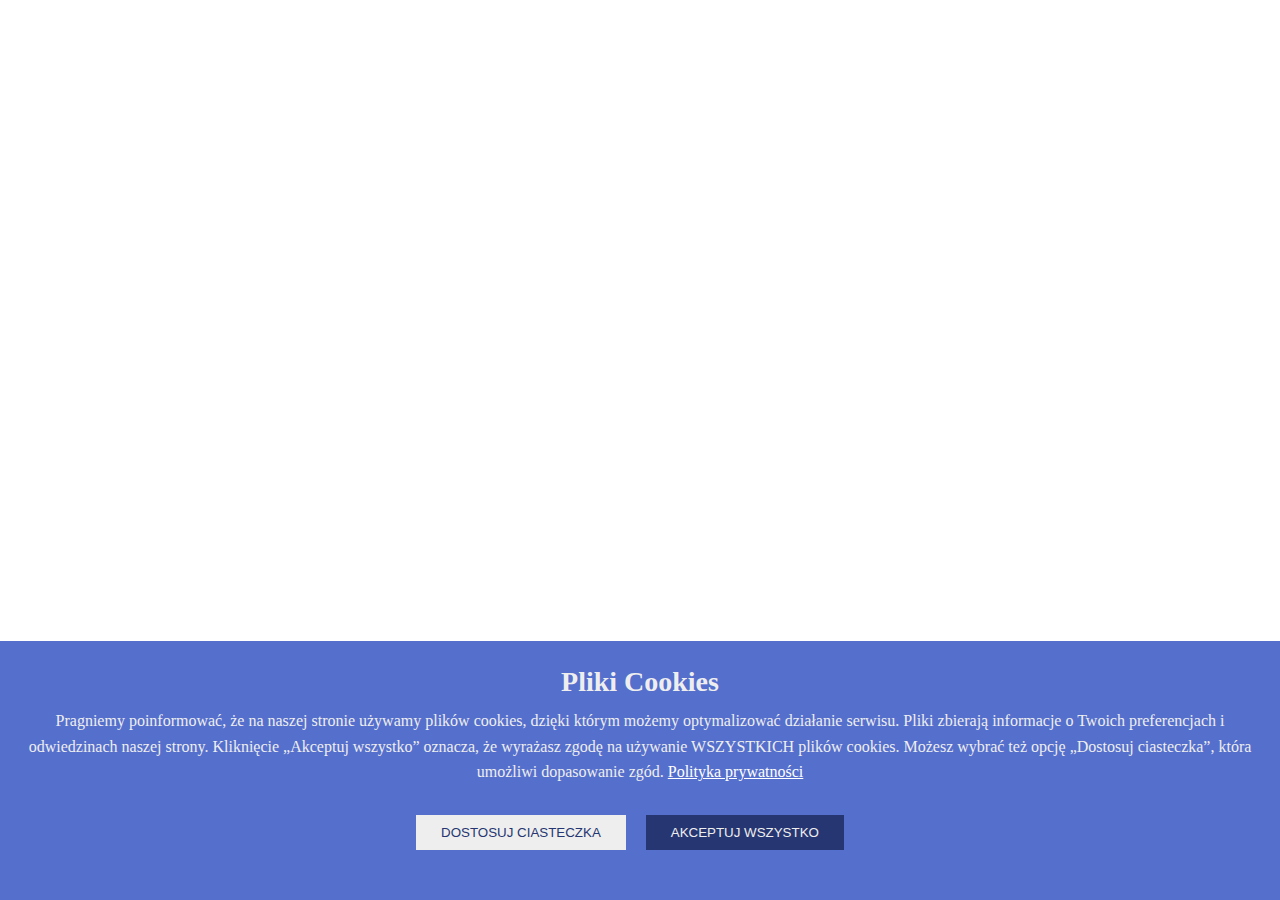
==== index.html @ 82815fd9 "first commit" ====
<!-- Pierwsza stopka -->

<head>
    <link rel="stylesheet" href="style.css">

    <meta name="viewport" content="width=device-width, initial-scale=1.0">

</head>

<body>

    <div id="cookie-banner">
        <h4>Pliki Cookies</h4>
        <p>Pragniemy poinformować, że na naszej stronie używamy plików cookies, dzięki którym możemy optymalizować działanie serwisu. Pliki zbierają informacje o Twoich preferencjach i odwiedzinach naszej strony. Kliknięcie „Akceptuj wszystko” oznacza, że
            wyrażasz zgodę na używanie WSZYSTKICH plików cookies. Możesz wybrać też opcję „Dostosuj ciasteczka”, która umożliwi dopasowanie zgód.
            <a class="btn-pp" href="../polityka_prywatnosci.html">Polityka prywatności</a></p>

        <div class="btn-box">
            <button class="btn-cookies btn-cookies-special" id="cookie-settings">Dostosuj ciasteczka</button>
            <button class="btn-cookies" id="cookie-accept-all">Akceptuj wszystko</button>
        </div>
    </div>

    <div id="cookie-customize-modal">
        <div id="modal-content">
            <h2 class="cookie-customize-modal-head">Omówienie używanych plików cookies</h2>
            <p>Nasza witryna korzysta z pików cookies aby lepiej działa. Dodatkowo, do celów analitycznych oraz reklamowych, używamy pliki firm </p>
            <div class="modal-cookie-box">
                <button class="toggle-cookie-btn" id="toggle-cookie-description">+</button>
                <label for="customize-cookie ">
            Podstawowe ciasteczka
            <input type="checkbox" id="customize-cookie"> 
        </label>
            </div>
            <div class="modal-description" id="cookie-description">
                <p> Podstawowe ciasteczka, zwane też plikami cookies, to małe fragmenty danych przechowywane na Twoim urządzeniu podczas korzystania z naszej strony internetowej. Są to proste pliki tekstowe, które mają istotne zastosowania:</p>
                <ul>
                    <li> Zachowanie preferencji: Zapamiętują Twoje ustawienia, takie jak język strony, co pozwala dostosować witrynę do Twoich potrzeb.
                    </li>
                    <li> Śledzenie sesji: Monitorują Twoją aktywność na stronie, co pozwala na płynne przemieszczanie się między stronami.
                    </li>
                    <li> Analiza statystyk: Pomagają nam zbierać anonimowe dane statystyczne na temat korzystania z witryny.
                    </li>

                </ul>

                Podstawowe ciasteczka nie przechowują danych osobowych i są bezpieczne w użyciu. Zapoznaj się z naszą <a href="../polityka_prywatnosci.html"> polityką prywatności</a> w razie pytań na ten temat.
            </div>
            <br>
            <div class="modal-cookie-box">
                <button class="toggle-cookie-btn" id="toggle-analytics-ads-description">+</button>
                <label for="customize-analytics-ads">
            Analityczne | Reklamowe
            <input type="checkbox" id="customize-analytics-ads"> 
        </label>
            </div>
            <div class="modal-description" id="analytics-ads-description">
                <p>Analityczne pliki cookie służą do zrozumienia, w jaki sposób odwiedzający wchodzą w interakcję ze stroną internetową. Te pliki cookie pomagają w dostarczaniu informacji na temat wskaźników liczby odwiedzających, współczynnika odrzuceń,
                    źródła ruchu itp.</p>
                <p>Reklamowe pliki cookie służą do dostarczania odwiedzającym odpowiednich reklam i kampanii marketingowych. Te pliki cookie śledzą odwiedzających na stronach internetowych i zbierają informacje w celu dostarczania dostosowanych reklam.
                    <a
                        target="_blank" href="https://policies.google.com/technologies/partner-sites">Polityka prywatności Google Analytics.</a>
                </p>


            </div>
            <br>
            <button class="btn-cookies" id="save-custom-settings">Zapisz ustawienia</button>
            <button id="close-modal">X</button>
        </div>
    </div>
</body>


<script>
    function toggleDescriptionButton(buttonId, descriptionId) {
        const description = document.getElementById(descriptionId);
        const button = document.getElementById(buttonId);

        if (description.style.display === 'none') {
            description.style.display = 'block';
            button.textContent = '-';
        } else {
            description.style.display = 'none';
            button.textContent = '+';
        }
    }

    // Obsługa przycisku "Pokaż/ukryj opis" dla "Podstawowe ciasteczka"
    document.getElementById('toggle-cookie-description').addEventListener('click', function() {
        toggleDescriptionButton('toggle-cookie-description', 'cookie-description');
    });

    // Obsługa przycisku "Pokaż/ukryj opis" dla "Analityczne | Reklamowe"
    document.getElementById('toggle-analytics-ads-description').addEventListener('click', function() {
        toggleDescriptionButton('toggle-analytics-ads-description', 'analytics-ads-description');
    });


    // Funkcja do ustawiania ciasteczek zgodnie z wyborem użytkownika
    function setCookieConsent(cookieName, consent) {
        const date = new Date();
        date.setFullYear(date.getFullYear() + 1); // Ustal ważność ciasteczek na rok
        const cookieValue = consent ? "true" : "false";
        document.cookie = `${cookieName}=${cookieValue}; expires=${date.toUTCString()}; path=/`;
    }

    // Funkcja do odczytywania ciasteczek
    function getCookieValue(cookieName) {
        const name = `${cookieName}=`;
        const cookies = document.cookie.split(';');
        for (let i = 0; i < cookies.length; i++) {
            const cookie = cookies[i].trim();
            if (cookie.indexOf(name) === 0) {
                return cookie.substring(name.length, cookie.length);
            }
        }
        return null;
    }

    // Obsługa przycisku "Akceptuj wszystko"
    document.getElementById('cookie-accept-all').addEventListener('click', function() {
        setCookieConsent('cookieConsent', true);
        setCookieConsent('cookieAnalytics', true);
        setCookieConsent('cookieAds', true);
        hideCookieBanner()
    });

    // Funkcja do ukrywania banera z informacją o ciasteczkach
    function hideCookieBanner() {
        document.getElementById('cookie-banner').style.display = 'none';
    }

    // Sprawdź, czy użytkownik wcześniej wyraził zgodę na ciasteczka i ukryj banner w razie potrzeby
    const cookieConsent = getCookieValue('cookieConsent');
    if ((cookieConsent === 'true') || (cookieConsent === 'false')) {
        hideCookieBanner();
    }

    // Funkcja do ustawiania ciasteczek zgodnie z wyborem użytkownika
    function setCookieConsent(cookieName, consent) {
        const date = new Date();
        date.setFullYear(date.getFullYear() + 1); // Ustal ważność ciasteczek na rok
        const cookieValue = consent ? "true" : "false";
        document.cookie = `${cookieName}=${cookieValue}; expires=${date.toUTCString()}; path=/`;
    }

    // Funkcja do odczytywania ciasteczek
    function getCookieValue(cookieName) {
        const name = `${cookieName}=`;
        const cookies = document.cookie.split(';');
        for (let i = 0; i < cookies.length; i++) {
            const cookie = cookies[i].trim();
            if (cookie.indexOf(name) === 0) {
                return cookie.substring(name.length, cookie.length);
            }
        }
        return null;
    }

    // Funkcja do zapisywania ustawień ciasteczek
    function saveCookieSettings() {
        const customizeCookie = document.getElementById('customize-cookie').checked;
        const customizeAnalitiscAndAds = document.getElementById('customize-analytics-ads').checked;

        // Zapisz flagi ciasteczek na podstawie wyboru użytkownika
        setCookieConsent('cookieConsent', customizeCookie);
        setCookieConsent('cookieAnalytics', customizeAnalitiscAndAds);
        setCookieConsent('cookieAds', customizeAnalitiscAndAds);

        // Zamknij modal
        closeCookieCustomizeModal();
    }

    // Funkcja do pokazywania modalu
    function showCookieCustomizeModal() {
        document.getElementById('cookie-customize-modal').style.display = 'block';
    }

    // Funkcja do zamykania modalu
    function closeCookieCustomizeModal() {
        document.getElementById('cookie-customize-modal').style.display = 'none';
    }

    // Obsługa przycisku "Dostosuj"
    document.getElementById('cookie-settings').addEventListener('click', function() {
        showCookieCustomizeModal();
    });

    // Obsługa przycisku "Zapisz ustawienia" w modalu
    document.getElementById('save-custom-settings').addEventListener('click', function() {
        saveCookieSettings();
        hideCookieBanner()
    });

    // Obsługa przycisku "Zamknij" w modalu
    document.getElementById('close-modal').addEventListener('click', function() {
        closeCookieCustomizeModal();
    });
</script>
---- style.css ----
* {
    box-sizing: border-box;
    margin: 0;
    padding: 0;
}

a {
    color: #556fcd;
}

.btn-pp {
    color: #fff;
    text-decoration: uderline;
}

#cookie-banner {
    position: fixed;
    bottom: 0;
    left: 0;
    width: 100%;
    background-color: #556fcd;
    padding: 25px 25px 50px;
    text-align: left;
}

#cookie-banner h4 {
    text-align: center;
    font-size: 28px;
    color: #eee;
    margin-bottom: 10px;
}

#cookie-banner p {
    color: #eee;
    line-height: 1.6;
    font-size: 16px;
    text-align: center;
}

.btn-box {
    margin-top: 30px;
    display: flex;
    justify-content: center;
}

.btn-cookies {
    display: block;
    padding: 10px 25px;
    background-color: #263672;
    border: none;
    margin-right: 20px;
    color: #eee;
    text-transform: uppercase;
    cursor: pointer;
}

.btn-cookies-special {
    background-color: #eee;
    color: #263672;
}


/* modal */

#cookie-customize-modal {
    display: none;
    position: fixed;
    top: 0;
    left: 0;
    width: 100%;
    height: 100%;
    background-color: rgb(38, 54, 114, 0.7);
    z-index: 100;
}

#modal-content {
    position: absolute;
    top: 50%;
    left: 50%;
    transform: translate(-50%, -50%);
    background-color: #fff;
    padding: 20px;
    font-size: 14px;
    overflow-y: auto;
    width: 90%;
    max-height: 300px;
}

.cookie-customize-modal-head {
    margin: 20px 0;
}

#close-modal {
    position: absolute;
    top: 20px;
    right: 20px;
    border: 0;
    font-size: 20px;
    background-color: transparent;
    cursor: pointer;
}

.modal-cookie-box {
    display: flex;
    align-items: center;
    justify-content: space-between;
    background-color: #eee;
    padding: 0 10px;
    margin-top: 10px;
}

input[type=checkbox] {
    accent-color: #556fcd;
}

.modal-cookie-box label {
    display: flex;
    justify-content: space-between;
    width: 95%;
}

.toggle-cookie-btn {
    display: flex;
    justify-content: center;
    align-content: center;
    width: 30px;
    height: 30px;
    border: none;
    background-color: transparent;
    font-size: 25px;
    line-height: 1;
    cursor: pointer;
}

#cookie-description,
#analytics-ads-description {
    display: none;
}

.modal-description {
    padding: 20px;
    background-color: #eee;
}

.modal-description ul {
    padding: 20px 10px;
}

.modal-description ul li {
    margin-bottom: 10px;
}

.modal-description ul li:last-child {
    margin-bottom: 0;
}
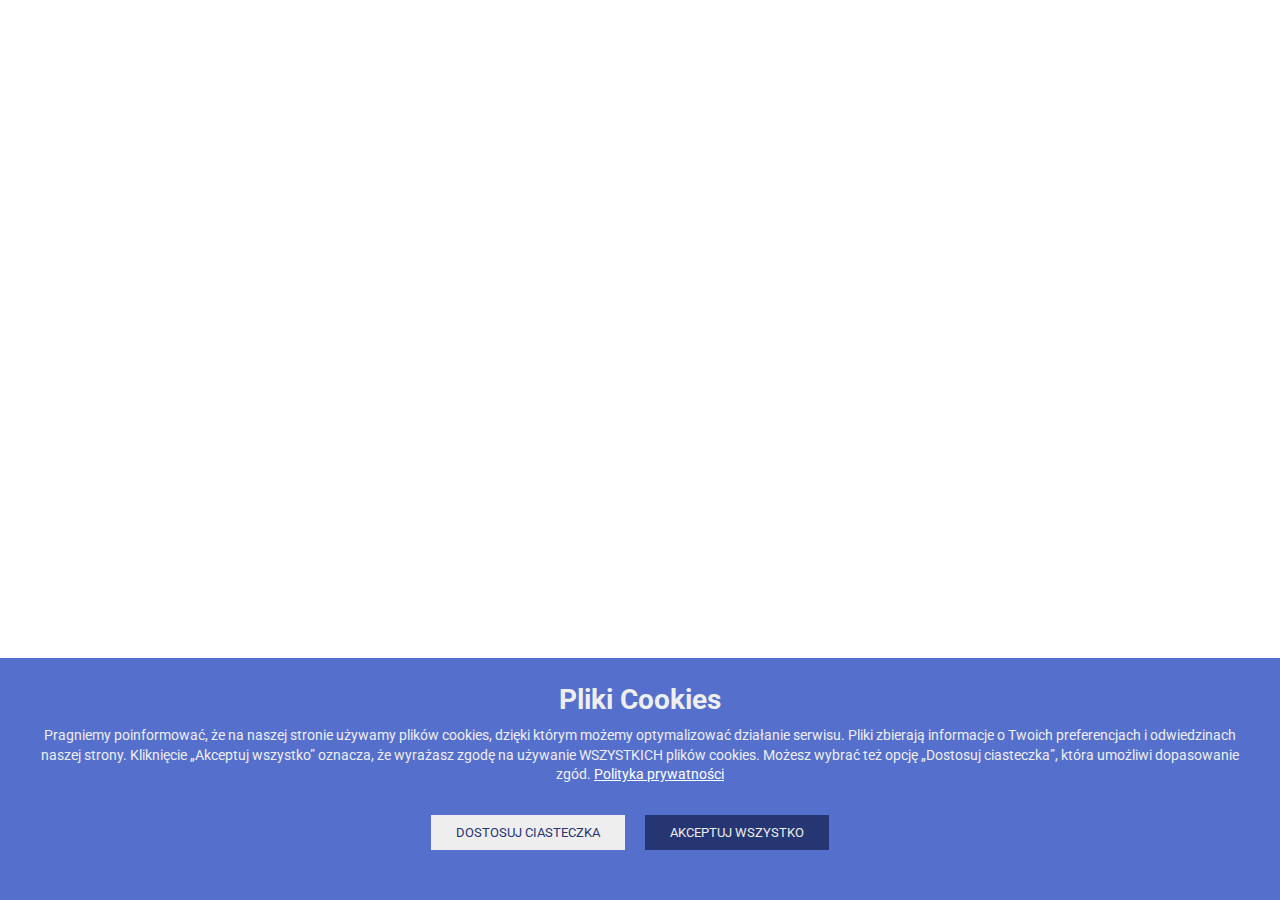
==== commit 7eb61f83: "more css" ====
--- a/index.html
+++ b/index.html
@@ -24,7 +24,7 @@
     <div id="cookie-customize-modal">
         <div id="modal-content">
             <h2 class="cookie-customize-modal-head">Omówienie używanych plików cookies</h2>
-            <p>Nasza witryna korzysta z pików cookies aby lepiej działa. Dodatkowo, do celów analitycznych oraz reklamowych, używamy pliki firm </p>
+            <p class="cookie-customize-modal-main-text">Nasza witryna korzysta z pików cookies aby lepiej działa. Dodatkowo, do celów analitycznych oraz reklamowych, używamy pliki firm </p>
             <div class="modal-cookie-box">
                 <button class="toggle-cookie-btn" id="toggle-cookie-description">+</button>
                 <label for="customize-cookie ">
@@ -58,8 +58,7 @@
                 <p>Analityczne pliki cookie służą do zrozumienia, w jaki sposób odwiedzający wchodzą w interakcję ze stroną internetową. Te pliki cookie pomagają w dostarczaniu informacji na temat wskaźników liczby odwiedzających, współczynnika odrzuceń,
                     źródła ruchu itp.</p>
                 <p>Reklamowe pliki cookie służą do dostarczania odwiedzającym odpowiednich reklam i kampanii marketingowych. Te pliki cookie śledzą odwiedzających na stronach internetowych i zbierają informacje w celu dostarczania dostosowanych reklam.
-                    <a
-                        target="_blank" href="https://policies.google.com/technologies/partner-sites">Polityka prywatności Google Analytics.</a>
+                    <a target="_blank" href="https://policies.google.com/technologies/partner-sites">Polityka prywatności Google Analytics.</a>
                 </p>
 
 
--- a/style.css
+++ b/style.css
@@ -1,7 +1,9 @@
+@import url('https://fonts.googleapis.com/css2?family=Roboto:wght@400;700&display=swap');
 * {
     box-sizing: border-box;
     margin: 0;
     padding: 0;
+    font-family: 'Roboto', sans-serif;
 }
 
 a {
@@ -32,8 +34,8 @@
 
 #cookie-banner p {
     color: #eee;
-    line-height: 1.6;
-    font-size: 16px;
+    line-height: 1.4;
+    font-size: 14px;
     text-align: center;
 }
 
@@ -62,6 +64,15 @@
 
 /* modal */
 
+.cookie-customize-modal-head {
+    font-size: 18px;
+    margin-bottom: 15px;
+}
+
+.cookie-customize-modal-main-text {
+    margin-bottom: 10px;
+}
+
 #cookie-customize-modal {
     display: none;
     position: fixed;
@@ -83,11 +94,23 @@
     font-size: 14px;
     overflow-y: auto;
     width: 90%;
-    max-height: 300px;
+    max-height: 350px;
 }
 
-.cookie-customize-modal-head {
-    margin: 20px 0;
+@media (orientation: landscape) {
+    #modal-content {
+        max-height: 300px;
+    }
+}
+
+@media (min-width:1040px) {
+    .cookie-customize-modal-head {
+        font-size: 24px;
+    }
+    #modal-content {
+        max-height: 600px;
+        width: 70%;
+    }
 }
 
 #close-modal {
@@ -106,7 +129,6 @@
     justify-content: space-between;
     background-color: #eee;
     padding: 0 10px;
-    margin-top: 10px;
 }
 
 input[type=checkbox] {
